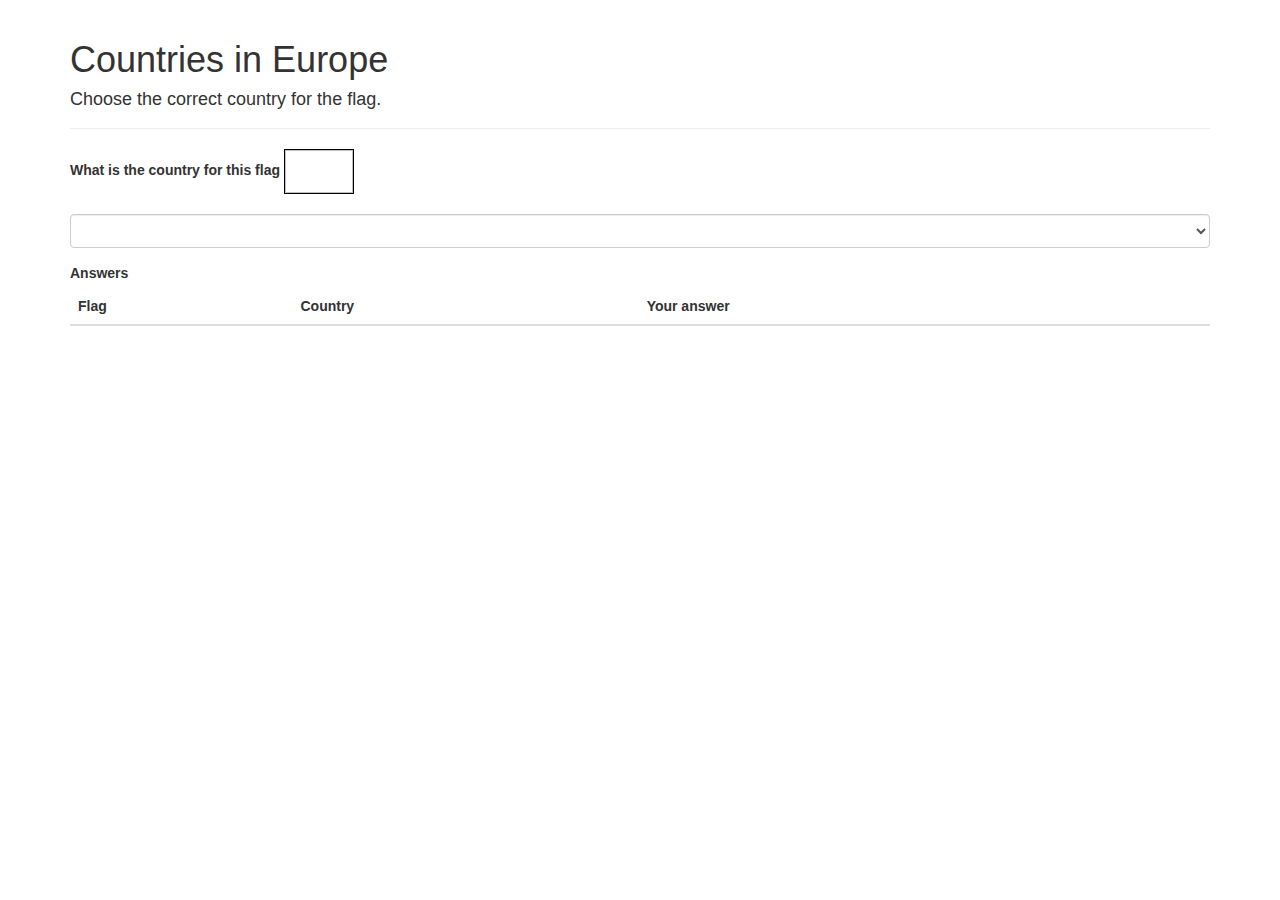
==== QuizFlag/index.html @ 9ddf91c1 "Correct wrong icons" ====
<!DOCTYPE html>
<html>

<head>
	<title>Hoe goed ken je europa?</title>
	<meta charset="UTF-8">
	<meta name="viewport" content="width=device-width, initial-scale=1.0">
	<link rel="stylesheet" href="https://maxcdn.bootstrapcdn.com/bootstrap/3.3.2/css/bootstrap.min.css">
	<link rel="stylesheet" href="css/site.css">
</head>

<body>
	<div class="container">
		<div class="page-header">
			<h1>Countries in Europe</h1>
			<h4>Choose the correct country for the flag.</h4>
		</div>
		<div class="form-group">
			<label>What is the country for this flag				
					<img id="flag">				
			</label>
		</div>
		<div class="form-group">
			<select class="form-control" id="country"></select>
		</div>
		<div class="form-group">
			<label>Answers</label>
			<table class="table table-striped">
				<thead>
					<tr>
						<th>Flag</th>
						<th>Country</th>
						<th>Your answer</th>
						<th></th>
					</tr>
				</thead>
				<tbody id="answers">
				</tbody>
			</table>
			
		</div>
	</div>
	<script src="https://ajax.googleapis.com/ajax/libs/jquery/2.1.3/jquery.min.js"></script>
	<script src="https://maxcdn.bootstrapcdn.com/bootstrap/3.3.2/js/bootstrap.min.js"></script>
	<script type="module" src="js/countries.js"></script>
	<script type="module" src="js/quiz.js"></script>
</body>

</html>
---- QuizFlag/css/site.css ----
#flag{
    width: 70px;
    height: 45px;
    border: 1px black solid;
}
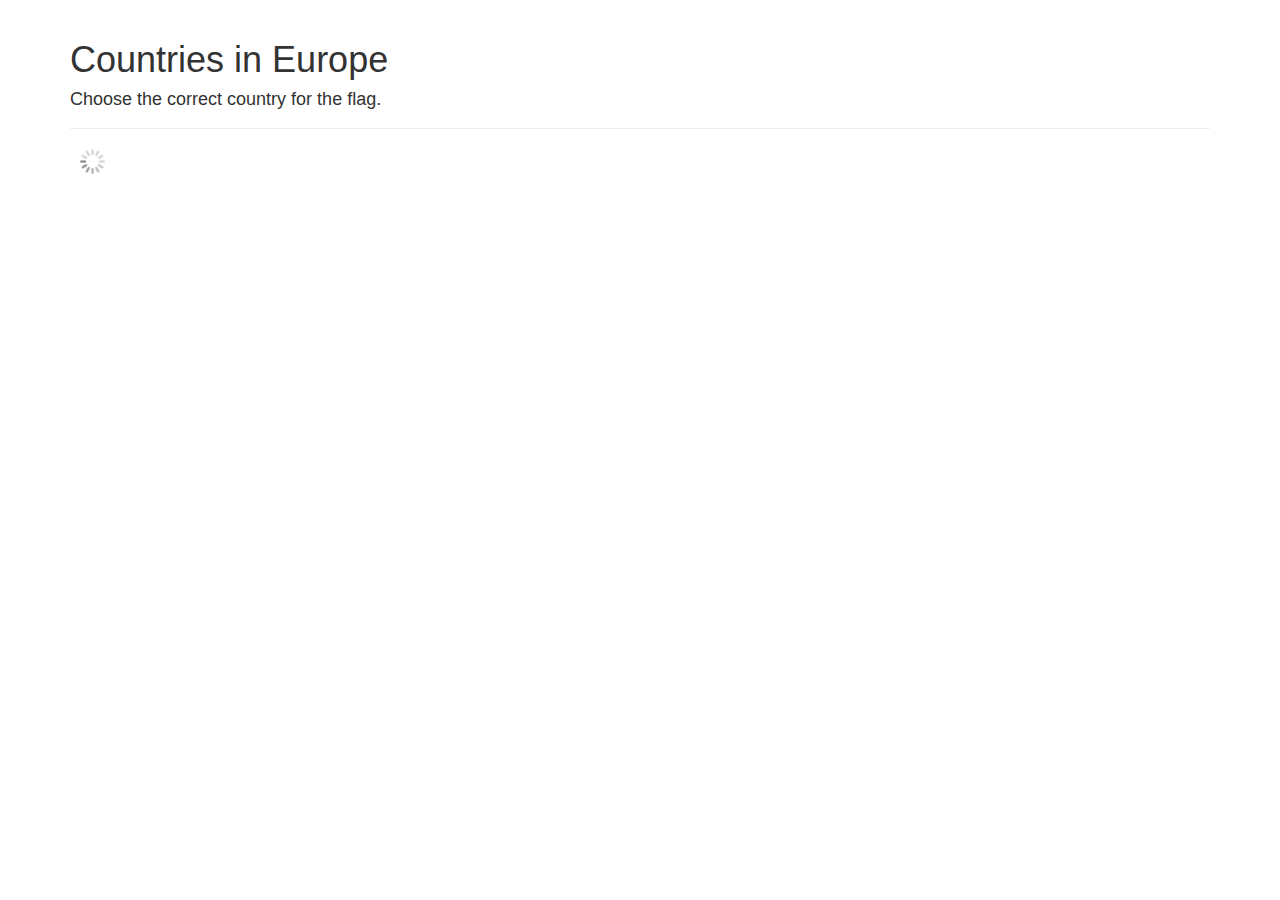
==== commit 8fe1370b: "Timer toegevoegd aan Quiz" ====
--- a/QuizFlag/index.html
+++ b/QuizFlag/index.html
@@ -11,34 +11,36 @@
 
 <body>
 	<div class="container">
-		<div class="page-header">
+		<header class="page-header">
 			<h1>Countries in Europe</h1>
 			<h4>Choose the correct country for the flag.</h4>
-		</div>
-		<div class="form-group">
-			<label>What is the country for this flag				
-					<img id="flag">				
-			</label>
-		</div>
-		<div class="form-group">
-			<select class="form-control" id="country"></select>
-		</div>
-		<div class="form-group">
-			<label>Answers</label>
-			<table class="table table-striped">
-				<thead>
-					<tr>
-						<th>Flag</th>
-						<th>Country</th>
-						<th>Your answer</th>
-						<th></th>
-					</tr>
-				</thead>
-				<tbody id="answers">
-				</tbody>
-			</table>
-			
-		</div>
+		</header>
+		<p id="message"><span id="messageText"></span><img id="spinner" width="25" src="images/spinner.gif"></p>
+		<main id="quiz" class="hide">
+			<div class="form-group">
+				<label>What is the country for this flag
+					<img id="flag">
+				</label>
+			</div>
+			<div id="answersList" class="form-group">
+				<select class="form-control" id="country"></select>
+			</div>
+			<div class="form-group">
+				<label>Answers</label>
+				<table class="table table-striped">
+					<thead>
+						<tr>
+							<th>Flag</th>
+							<th>Country</th>
+							<th>Your answer</th>
+							<th></th>
+						</tr>
+					</thead>
+					<tbody id="answers">
+					</tbody>
+				</table>
+			</div>
+		</main>
 	</div>
 	<script src="https://ajax.googleapis.com/ajax/libs/jquery/2.1.3/jquery.min.js"></script>
 	<script src="https://maxcdn.bootstrapcdn.com/bootstrap/3.3.2/js/bootstrap.min.js"></script>
--- a/QuizFlag/css/site.css
+++ b/QuizFlag/css/site.css
@@ -3,4 +3,13 @@
     height: 45px;
     border: 1px black solid;
 }
-
+.hide{
+    display:none;
+}
+#message{
+    color: red;
+    font-weight: bold;
+}
+img{
+    margin-left: 1rem;
+}
